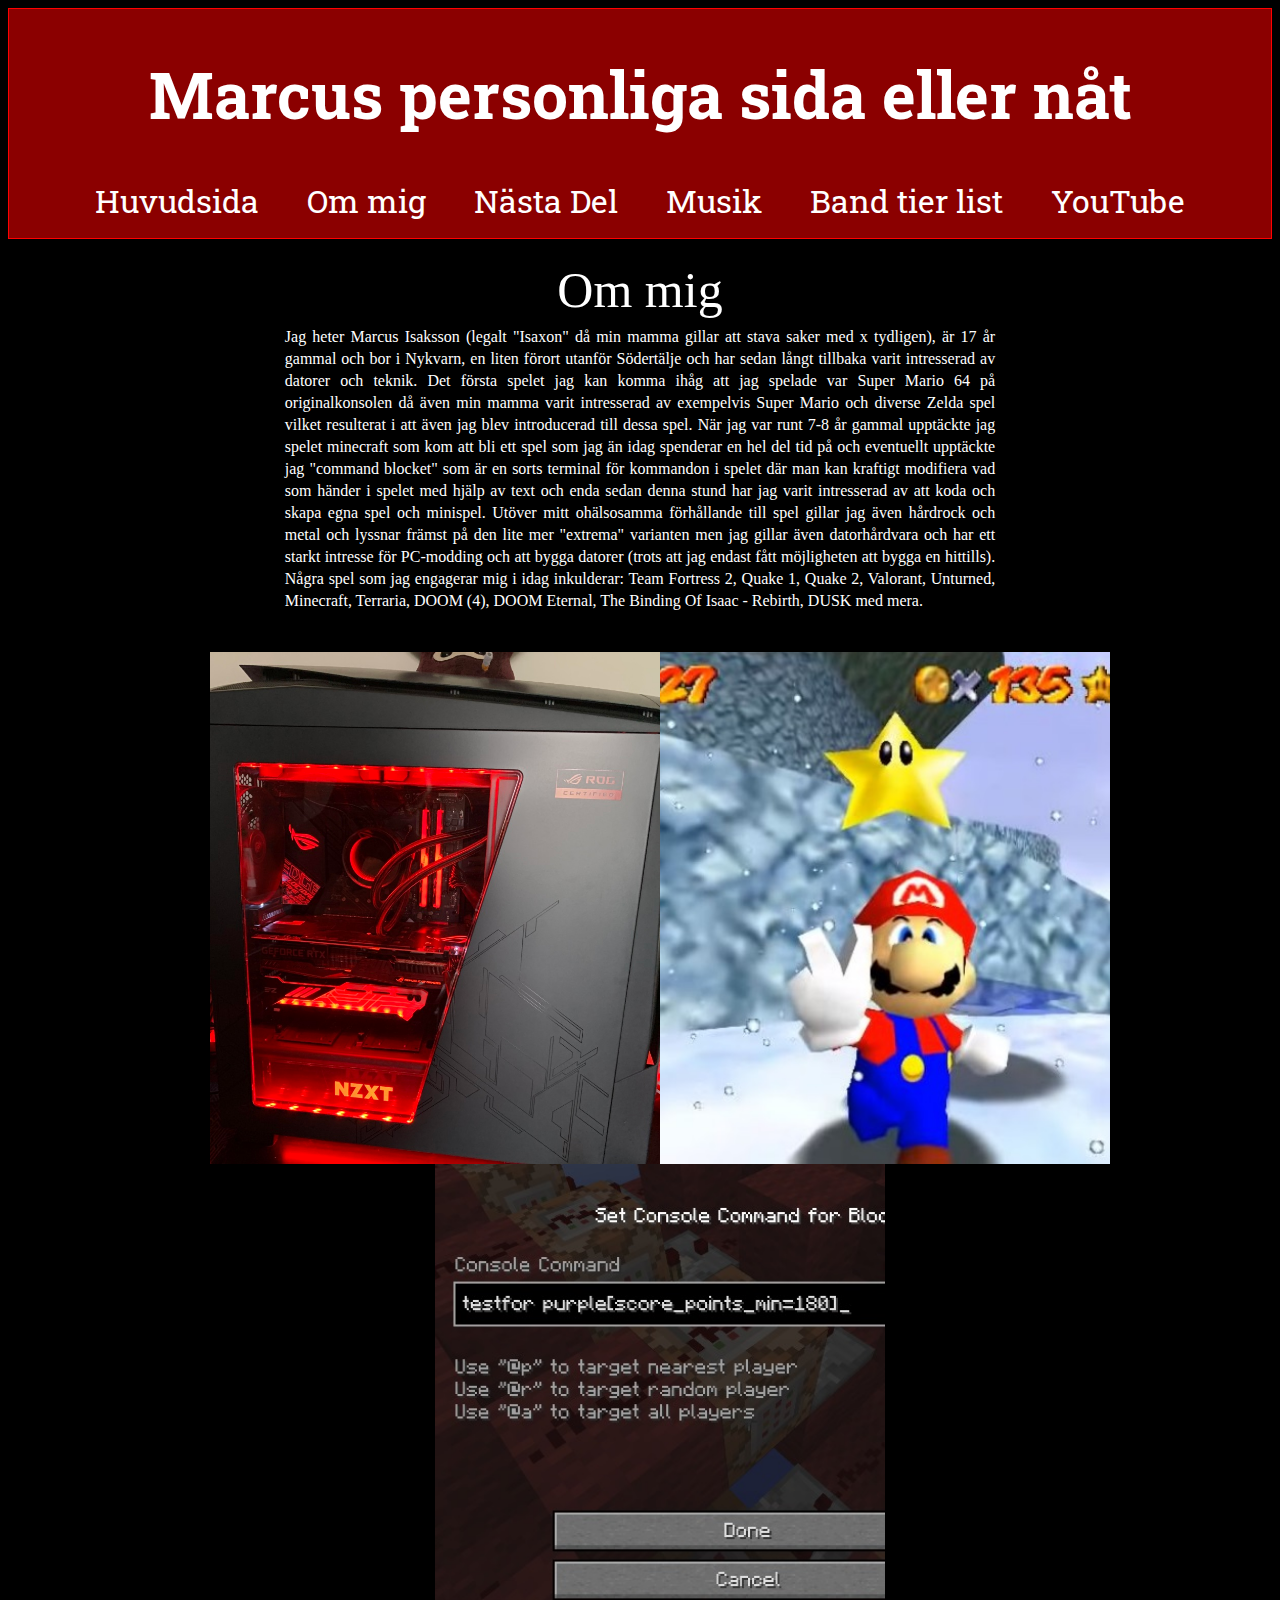
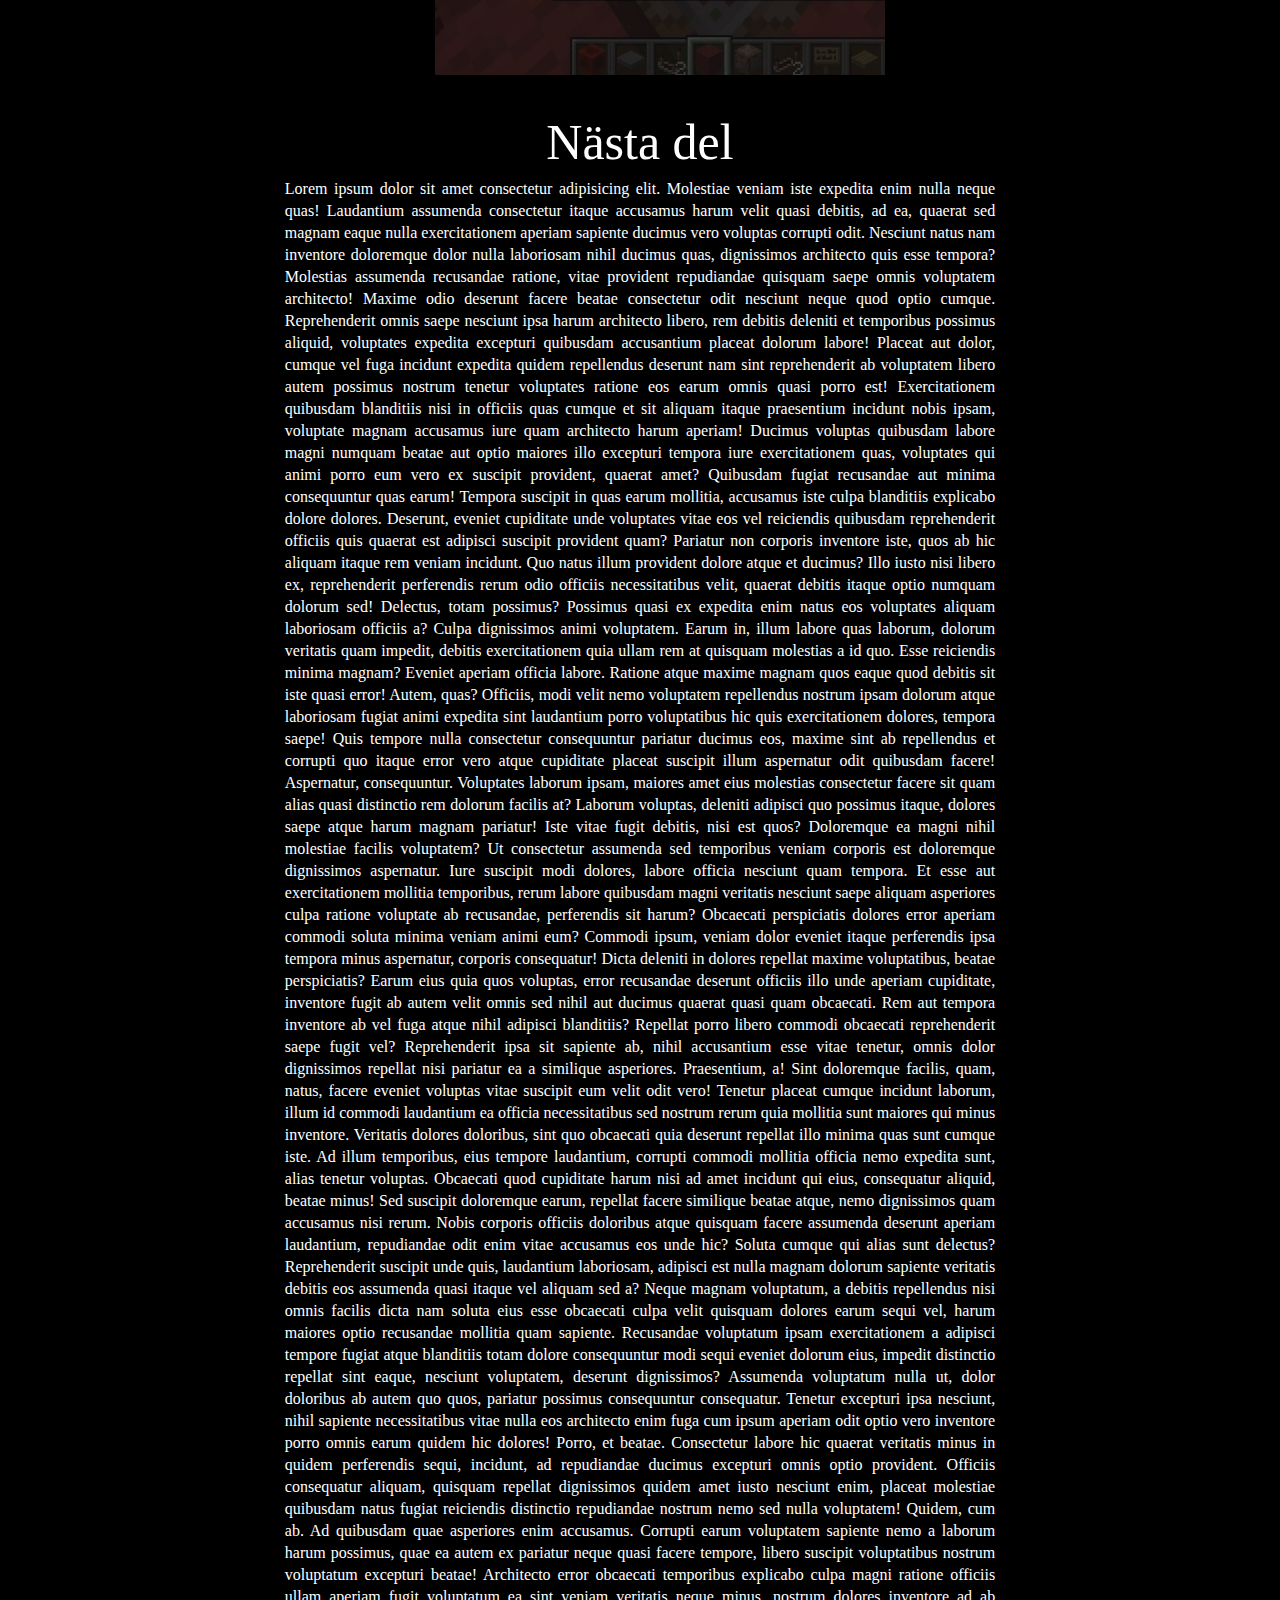
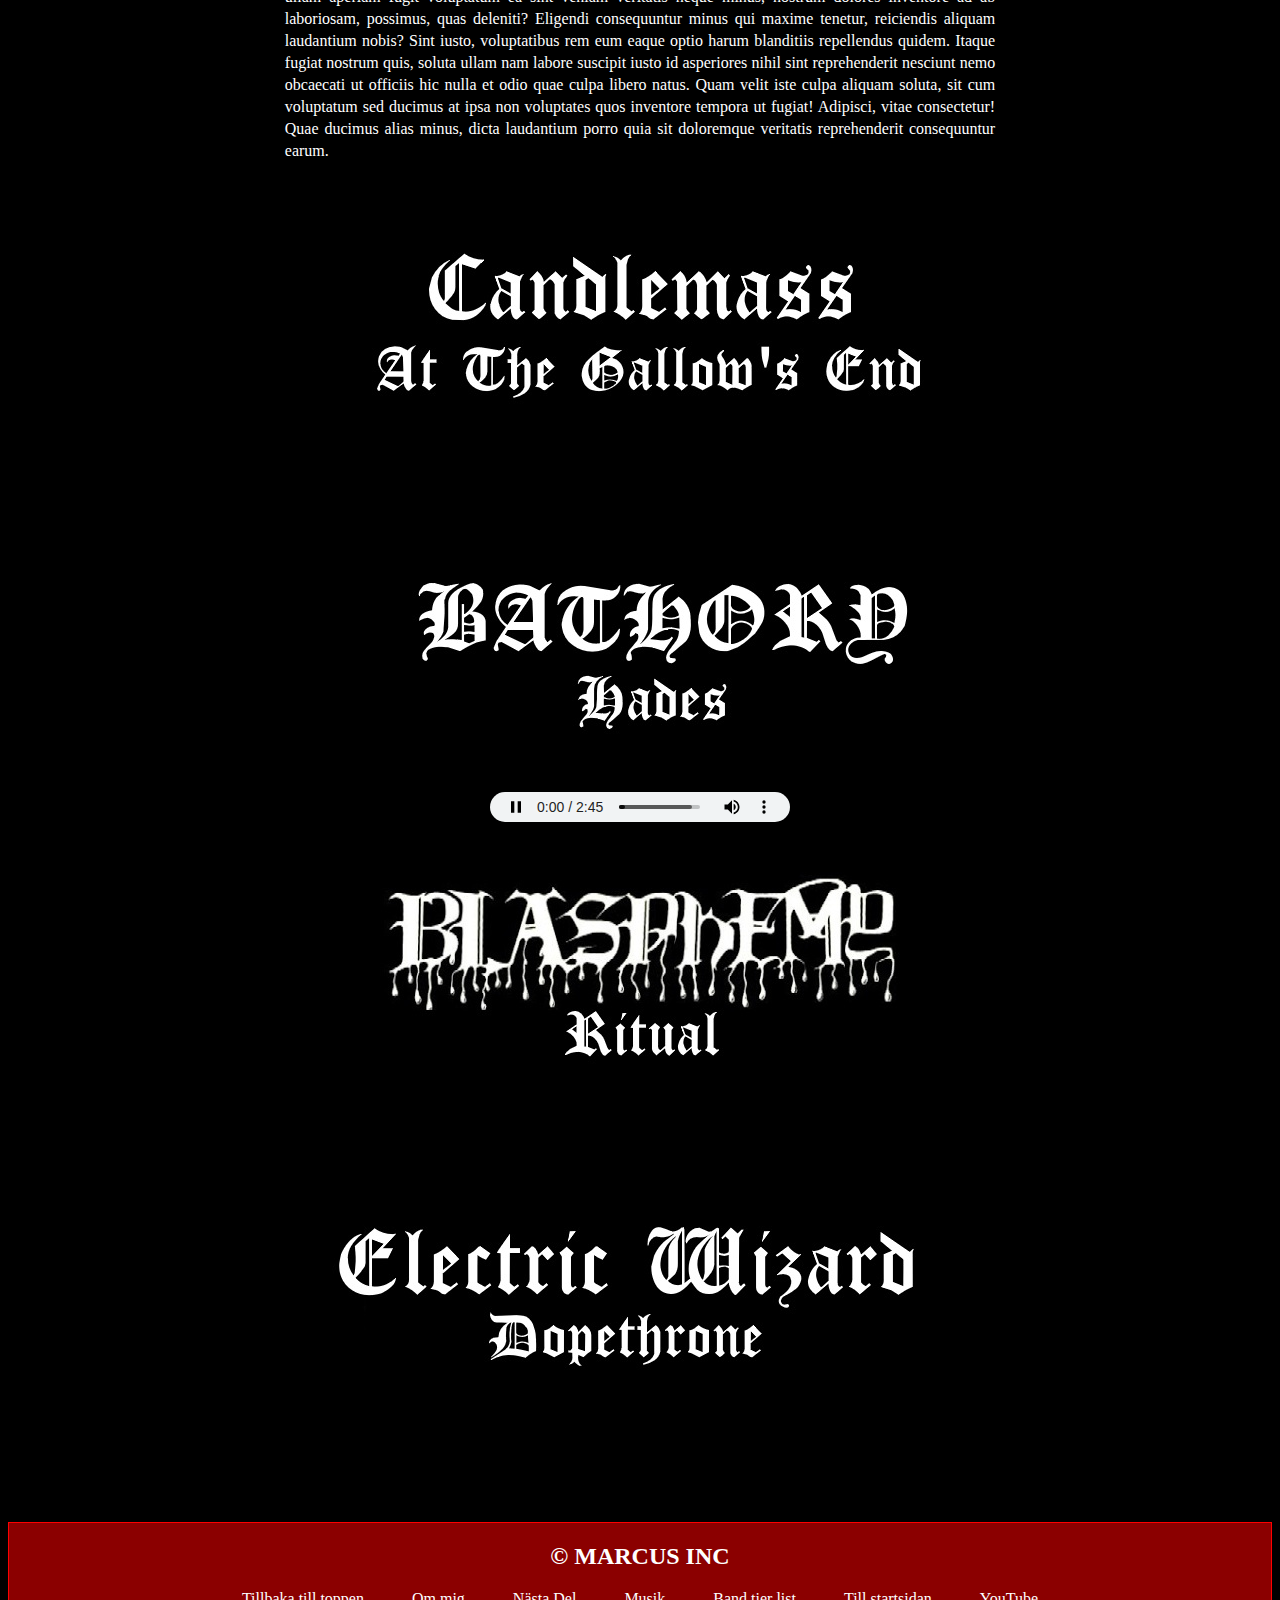
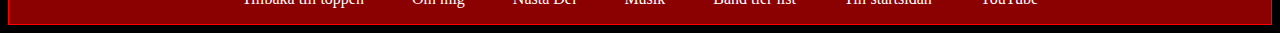
==== mainpage.html @ afb7c1ec "(för långt här, läs förklaring i projektuppgiften)" ====
<!DOCTYPE html>
<html lang="en">

<head>
  <meta charset="UTF-8" />
  <meta name="viewport" content="width=device-width, initial-scale=1.0" />
  <title>Marcus Webbsida!</title>
  <link href="https://fonts.googleapis.com/css2?family=Roboto+Slab:wght@100&display=swap" rel="stylesheet" />
  <link rel="stylesheet" href="design.css" />
</head>

<body>
  <header>
    <h1>Marcus personliga sida eller nåt</h1>
    <nav>
      <a href="mainpage.html">Huvudsida</a>
      <a href="#article1">Om mig</a>
      <a href="#article2">Nästa Del</a>
      <a href="#atthegallowsend">Musik</a>
      <a href="tierlist.html">Band tier list</a>
      <a href="https://www.youtube.com/watch?v=wpV-gGA4PSk&ab_channel=NicolYT">YouTube</a>
    </nav>
  </header>

  <main>
    <article id="article1">Om mig
      <center>
        <p>
          Jag heter Marcus Isaksson (legalt "Isaxon" då min mamma gillar att stava saker med x tydligen), är 17 år
          gammal och bor i Nykvarn, en liten förort utanför Södertälje och har sedan långt tillbaka varit intresserad av
          datorer och teknik. Det första spelet jag kan komma
          ihåg att jag spelade var Super Mario 64 på originalkonsolen då även min mamma varit intresserad av exempelvis
          Super Mario och diverse Zelda spel vilket resulterat i att även jag blev introducerad till dessa spel. När jag
          var runt 7-8 år gammal upptäckte jag spelet minecraft
          som kom att bli ett spel som jag än idag spenderar en hel del tid på och eventuellt upptäckte jag "command
          blocket" som är en sorts terminal för kommandon i spelet där man kan kraftigt modifiera vad som händer i
          spelet med hjälp av text och enda sedan denna stund har jag varit
          intresserad av att koda och skapa egna spel och minispel. Utöver mitt ohälsosamma förhållande till spel gillar
          jag även hårdrock och metal och lyssnar främst på den lite mer "extrema" varianten men jag gillar även
          datorhårdvara och har ett starkt intresse för PC-modding och att
          bygga datorer (trots att jag endast fått möjligheten att bygga en hittills). Några spel som jag engagerar mig
          i idag inkulderar: Team Fortress 2, Quake 1, Quake 2, Valorant, Unturned, Minecraft, Terraria, DOOM (4), DOOM
          Eternal, The Binding Of Isaac - Rebirth, DUSK med mera.
        </p>
      </center>
    </article>

    </table>
    <table class="flexbox">
      <ul class="image-container">
        <img src="pic/personligdator.jpg" alt="bild på min personliga dator" />
        <img src="pic/sm64.jpg" alt="bild på mario från spelet super mario 64 som har tagit en stjärna" />
        <img src="pic/commandblocks.jpg" alt="bild på kod i ett command block i spelet minecraft" />
      </ul>
    </table>



    <article id="article2">Nästa del
      <center>
        <p>
          Lorem ipsum dolor sit amet consectetur adipisicing elit. Molestiae
          veniam iste expedita enim nulla neque quas! Laudantium assumenda
          consectetur itaque accusamus harum velit quasi debitis, ad ea, quaerat
          sed magnam eaque nulla exercitationem aperiam sapiente ducimus vero
          voluptas corrupti odit. Nesciunt natus nam inventore doloremque dolor
          nulla laboriosam nihil ducimus quas, dignissimos architecto quis esse
          tempora? Molestias assumenda recusandae ratione, vitae provident
          repudiandae quisquam saepe omnis voluptatem architecto! Maxime odio
          deserunt facere beatae consectetur odit nesciunt neque quod optio
          cumque. Reprehenderit omnis saepe nesciunt ipsa harum architecto libero,
          rem debitis deleniti et temporibus possimus aliquid, voluptates expedita
          excepturi quibusdam accusantium placeat dolorum labore! Placeat aut
          dolor, cumque vel fuga incidunt expedita quidem repellendus deserunt nam
          sint reprehenderit ab voluptatem libero autem possimus nostrum tenetur
          voluptates ratione eos earum omnis quasi porro est! Exercitationem
          quibusdam blanditiis nisi in officiis quas cumque et sit aliquam itaque
          praesentium incidunt nobis ipsam, voluptate magnam accusamus iure quam
          architecto harum aperiam! Ducimus voluptas quibusdam labore magni
          numquam beatae aut optio maiores illo excepturi tempora iure
          exercitationem quas, voluptates qui animi porro eum vero ex suscipit
          provident, quaerat amet? Quibusdam fugiat recusandae aut minima
          consequuntur quas earum! Tempora suscipit in quas earum mollitia,
          accusamus iste culpa blanditiis explicabo dolore dolores. Deserunt,
          eveniet cupiditate unde voluptates vitae eos vel reiciendis quibusdam
          reprehenderit officiis quis quaerat est adipisci suscipit provident
          quam? Pariatur non corporis inventore iste, quos ab hic aliquam itaque
          rem veniam incidunt. Quo natus illum provident dolore atque et ducimus?
          Illo iusto nisi libero ex, reprehenderit perferendis rerum odio officiis
          necessitatibus velit, quaerat debitis itaque optio numquam dolorum sed!
          Delectus, totam possimus? Possimus quasi ex expedita enim natus eos
          voluptates aliquam laboriosam officiis a? Culpa dignissimos animi
          voluptatem. Earum in, illum labore quas laborum, dolorum veritatis quam
          impedit, debitis exercitationem quia ullam rem at quisquam molestias a
          id quo. Esse reiciendis minima magnam? Eveniet aperiam officia labore.
          Ratione atque maxime magnam quos eaque quod debitis sit iste quasi
          error! Autem, quas? Officiis, modi velit nemo voluptatem repellendus
          nostrum ipsam dolorum atque laboriosam fugiat animi expedita sint
          laudantium porro voluptatibus hic quis exercitationem dolores, tempora
          saepe! Quis tempore nulla consectetur consequuntur pariatur ducimus eos,
          maxime sint ab repellendus et corrupti quo itaque error vero atque
          cupiditate placeat suscipit illum aspernatur odit quibusdam facere!
          Aspernatur, consequuntur. Voluptates laborum ipsam, maiores amet eius
          molestias consectetur facere sit quam alias quasi distinctio rem dolorum
          facilis at? Laborum voluptas, deleniti adipisci quo possimus itaque,
          dolores saepe atque harum magnam pariatur! Iste vitae fugit debitis,
          nisi est quos? Doloremque ea magni nihil molestiae facilis voluptatem?
          Ut consectetur assumenda sed temporibus veniam corporis est doloremque
          dignissimos aspernatur. Iure suscipit modi dolores, labore officia
          nesciunt quam tempora. Et esse aut exercitationem mollitia temporibus,
          rerum labore quibusdam magni veritatis nesciunt saepe aliquam asperiores
          culpa ratione voluptate ab recusandae, perferendis sit harum? Obcaecati
          perspiciatis dolores error aperiam commodi soluta minima veniam animi
          eum? Commodi ipsum, veniam dolor eveniet itaque perferendis ipsa tempora
          minus aspernatur, corporis consequatur! Dicta deleniti in dolores
          repellat maxime voluptatibus, beatae perspiciatis? Earum eius quia quos
          voluptas, error recusandae deserunt officiis illo unde aperiam
          cupiditate, inventore fugit ab autem velit omnis sed nihil aut ducimus
          quaerat quasi quam obcaecati. Rem aut tempora inventore ab vel fuga
          atque nihil adipisci blanditiis? Repellat porro libero commodi obcaecati
          reprehenderit saepe fugit vel? Reprehenderit ipsa sit sapiente ab, nihil
          accusantium esse vitae tenetur, omnis dolor dignissimos repellat nisi
          pariatur ea a similique asperiores. Praesentium, a! Sint doloremque
          facilis, quam, natus, facere eveniet voluptas vitae suscipit eum velit
          odit vero! Tenetur placeat cumque incidunt laborum, illum id commodi
          laudantium ea officia necessitatibus sed nostrum rerum quia mollitia
          sunt maiores qui minus inventore. Veritatis dolores doloribus, sint quo
          obcaecati quia deserunt repellat illo minima quas sunt cumque iste. Ad
          illum temporibus, eius tempore laudantium, corrupti commodi mollitia
          officia nemo expedita sunt, alias tenetur voluptas. Obcaecati quod
          cupiditate harum nisi ad amet incidunt qui eius, consequatur aliquid,
          beatae minus! Sed suscipit doloremque earum, repellat facere similique
          beatae atque, nemo dignissimos quam accusamus nisi rerum. Nobis corporis
          officiis doloribus atque quisquam facere assumenda deserunt aperiam
          laudantium, repudiandae odit enim vitae accusamus eos unde hic? Soluta
          cumque qui alias sunt delectus? Reprehenderit suscipit unde quis,
          laudantium laboriosam, adipisci est nulla magnam dolorum sapiente
          veritatis debitis eos assumenda quasi itaque vel aliquam sed a? Neque
          magnam voluptatum, a debitis repellendus nisi omnis facilis dicta nam
          soluta eius esse obcaecati culpa velit quisquam dolores earum sequi vel,
          harum maiores optio recusandae mollitia quam sapiente. Recusandae
          voluptatum ipsam exercitationem a adipisci tempore fugiat atque
          blanditiis totam dolore consequuntur modi sequi eveniet dolorum eius,
          impedit distinctio repellat sint eaque, nesciunt voluptatem, deserunt
          dignissimos? Assumenda voluptatum nulla ut, dolor doloribus ab autem quo
          quos, pariatur possimus consequuntur consequatur. Tenetur excepturi ipsa
          nesciunt, nihil sapiente necessitatibus vitae nulla eos architecto enim
          fuga cum ipsum aperiam odit optio vero inventore porro omnis earum
          quidem hic dolores! Porro, et beatae. Consectetur labore hic quaerat
          veritatis minus in quidem perferendis sequi, incidunt, ad repudiandae
          ducimus excepturi omnis optio provident. Officiis consequatur aliquam,
          quisquam repellat dignissimos quidem amet iusto nesciunt enim, placeat
          molestiae quibusdam natus fugiat reiciendis distinctio repudiandae
          nostrum nemo sed nulla voluptatem! Quidem, cum ab. Ad quibusdam quae
          asperiores enim accusamus. Corrupti earum voluptatem sapiente nemo a
          laborum harum possimus, quae ea autem ex pariatur neque quasi facere
          tempore, libero suscipit voluptatibus nostrum voluptatum excepturi
          beatae! Architecto error obcaecati temporibus explicabo culpa magni
          ratione officiis ullam aperiam fugit voluptatum ea sint veniam veritatis
          neque minus, nostrum dolores inventore ad ab laboriosam, possimus, quas
          deleniti? Eligendi consequuntur minus qui maxime tenetur, reiciendis
          aliquam laudantium nobis? Sint iusto, voluptatibus rem eum eaque optio
          harum blanditiis repellendus quidem. Itaque fugiat nostrum quis, soluta
          ullam nam labore suscipit iusto id asperiores nihil sint reprehenderit
          nesciunt nemo obcaecati ut officiis hic nulla et odio quae culpa libero
          natus. Quam velit iste culpa aliquam soluta, sit cum voluptatum sed
          ducimus at ipsa non voluptates quos inventore tempora ut fugiat!
          Adipisci, vitae consectetur! Quae ducimus alias minus, dicta laudantium
          porro quia sit doloremque veritatis reprehenderit consequuntur earum.
        </p>
      </center>
    </article>

    <article id="atthegallowsend">
      <table>
        <ul class="flexbox">
          <img src="pic/gallowsend.jpg" alt="Bild där det står Candlemass, at the gallows end" />
        </ul>
      </table>
      <embed src="music/gallowsend.mp3" autostart="0" autoplay="0"></embed>
    </article>

    <article id="hades">
      <table>
        <ul class="flexbox">
          <img src="pic/hades.jpg" alt="Bild där det står Bathory, hades" />
        </ul>
      </table>
      <embed src="music/hades.mp3" autostart="0" autoplay="0"></embed>
    </article>

    <article id="ritual">
      <table>
        <ul class="flexbox">
          <img src="pic/ritual.jpg" alt="Bild där det står Blasphemy, ritual" />
        </ul>
      </table>
      <embed src="music/ritual.mp3" autostart="0" autoplay="0"></embed>
    </article>

    <article id="dopethrone">
      <table>
        <ul class="flexbox">
          <img src="pic/dopethrone.jpg" alt="Bild där det står Electric Wizard, dopethrone" />
        </ul>
      </table>
      <embed src="music/dopethrone.mp3" autostart="0" autoplay="0"></embed>
    </article>
  </main>

  <footer>
    <h2>© MARCUS INC</h2>
    <nav>
      <a href="#">Tillbaka till toppen</a>
      <a href="#article1">Om mig</a>
      <a href="#article2">Nästa Del</a>
      <a href="#article3">Musik</a>
      <a href="tierlist.html">Band tier list</a>
      <a href="index.html">Till startsidan</a>
      <a href="https://www.youtube.com/watch?v=wpV-gGA4PSk&ab_channel=NicolYT">YouTube</a>
    </nav>
  </footer>
</body>

</html>
---- design.css ----
* {
  color: white;
}

body {
  background-color: black;
}

header {
  font-family: "Roboto Slab", serif;
  font-size: 32px;
  padding: 0;
  margin: 0px;
  background-color: darkred;
  color: white;
  text-align: center;
  border-color: red;
  border-style: ridge;
  border-width: 1px;
}

nav {
  display: flex;
  flex-wrap: wrap;
  justify-content: center;
}

nav a {
  display: inline-block;
  padding-left: 24px;
  padding-right: 24px;
  padding-bottom: 16px;
  text-decoration: none;
}

nav a:hover {
  background-color: red;
  transition: 1s;
}

nav a:not(:hover) {
  background-color: darkred;
  transition: 0.5s;
}

footer nav a:hover {
  background-color: transparent;
  background: red;
}

article {
  text-align: center;
  margin: 40px;
  font-size: 50px;
  line-height: 22px;
}

embed {
  height: 30px;
}

footer > h2 {
  text-align: center;
}

footer {
  background-color: darkred;
  border-color: red;
  border-style: ridge;
  border-width: 1px;
}

p {
  font: "arial";
  margin: 25px;
  font-size: 16px;
  width: 60%;
  display: flex;
  flex-wrap: wrap;
  text-align: justify;
}

html {
  scroll-behavior: smooth;
}

.flexbox {
  display: flex;
  justify-content: space-around;
  align-items: center;
  flex-wrap: wrap;
}

.image-container {
  display: flex;
  justify-content: center;
  flex-wrap: wrap;
}

.image-container img {
  flex: 0 1 auto;
  width: 450px;
}

.center {
  line-height: 22px;
  text-align: center;
  margin: 50px;
}

.hades {
  border-color: red;
  border-style: ridge;
  border-width: 1px;
}

.intro {
  margin-bottom: 1000px;
  width: 30%;
  display: flex;
  flex-wrap: wrap;
  text-align: justify;
}

.länkar {
  text-align: center;
  margin: auto;
}

@media (max-width: 600px) {
  .image-container img {
    width: 300px;
  }
}
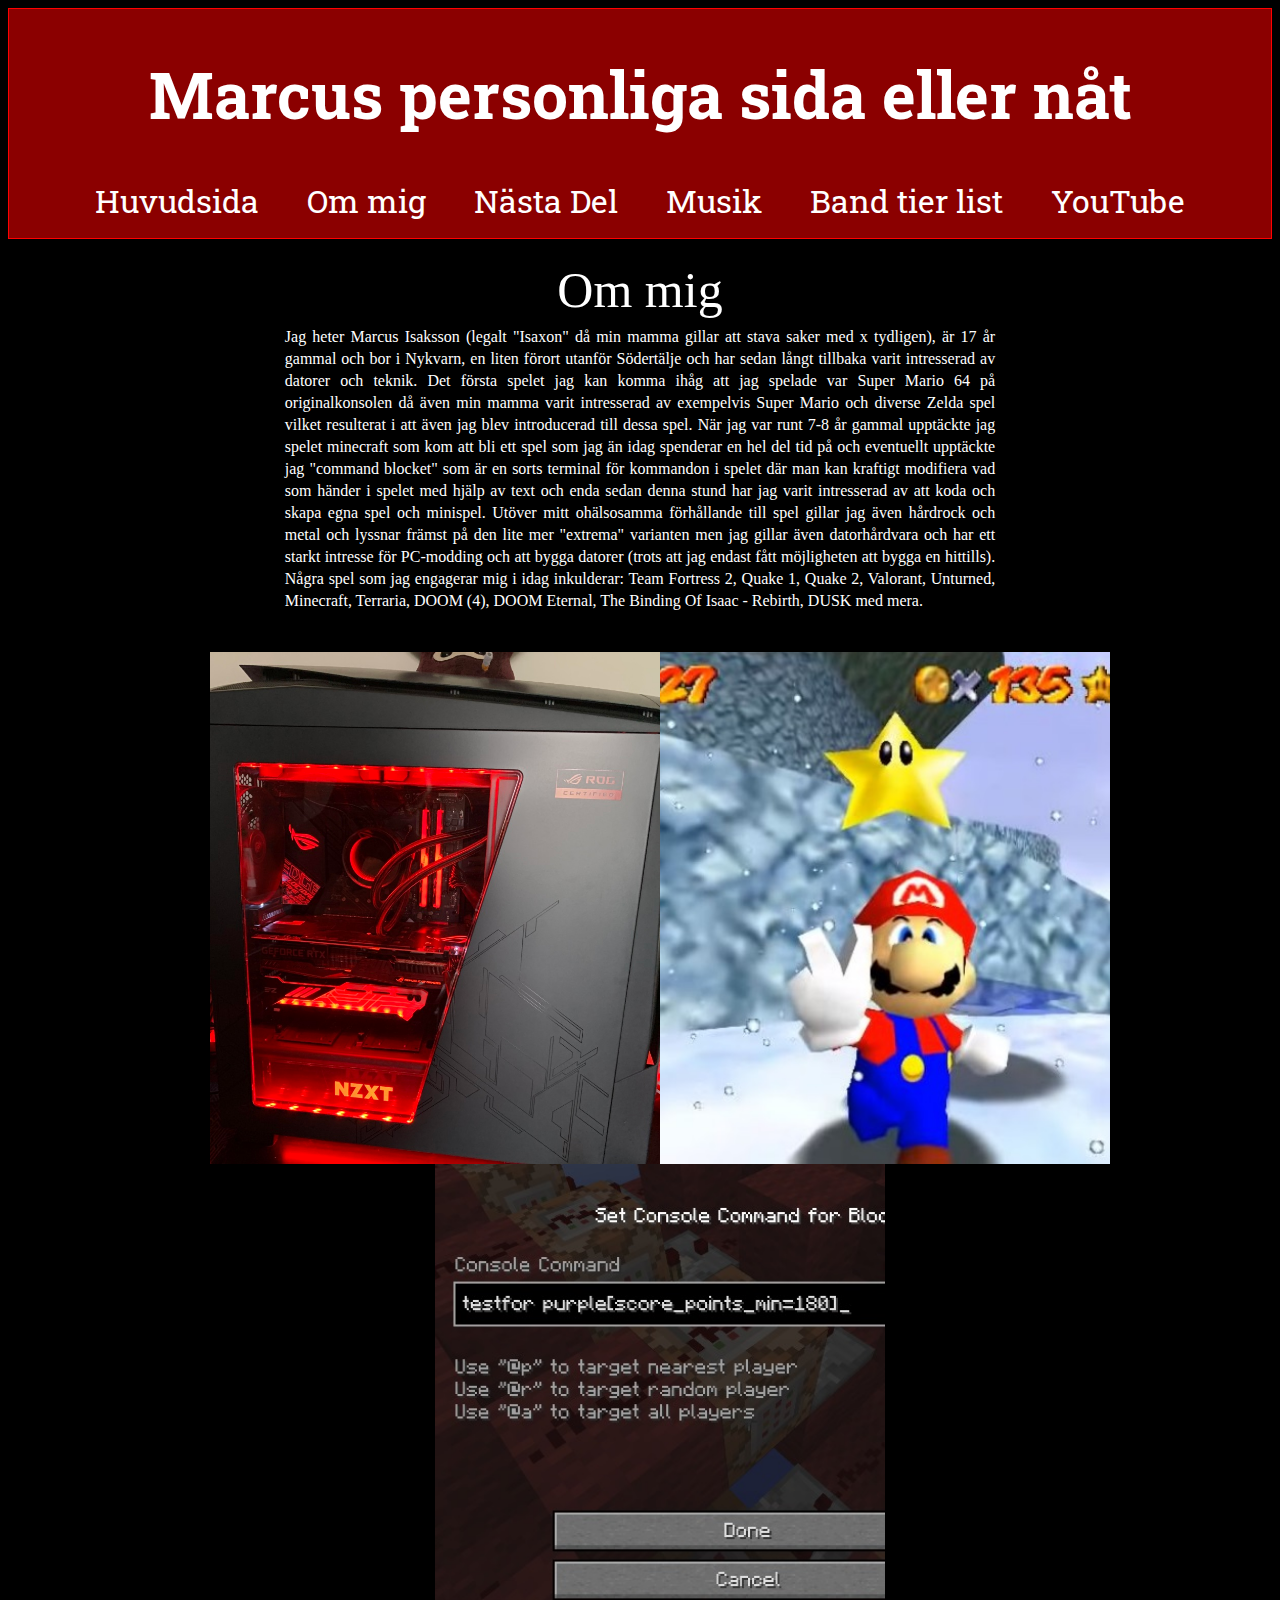
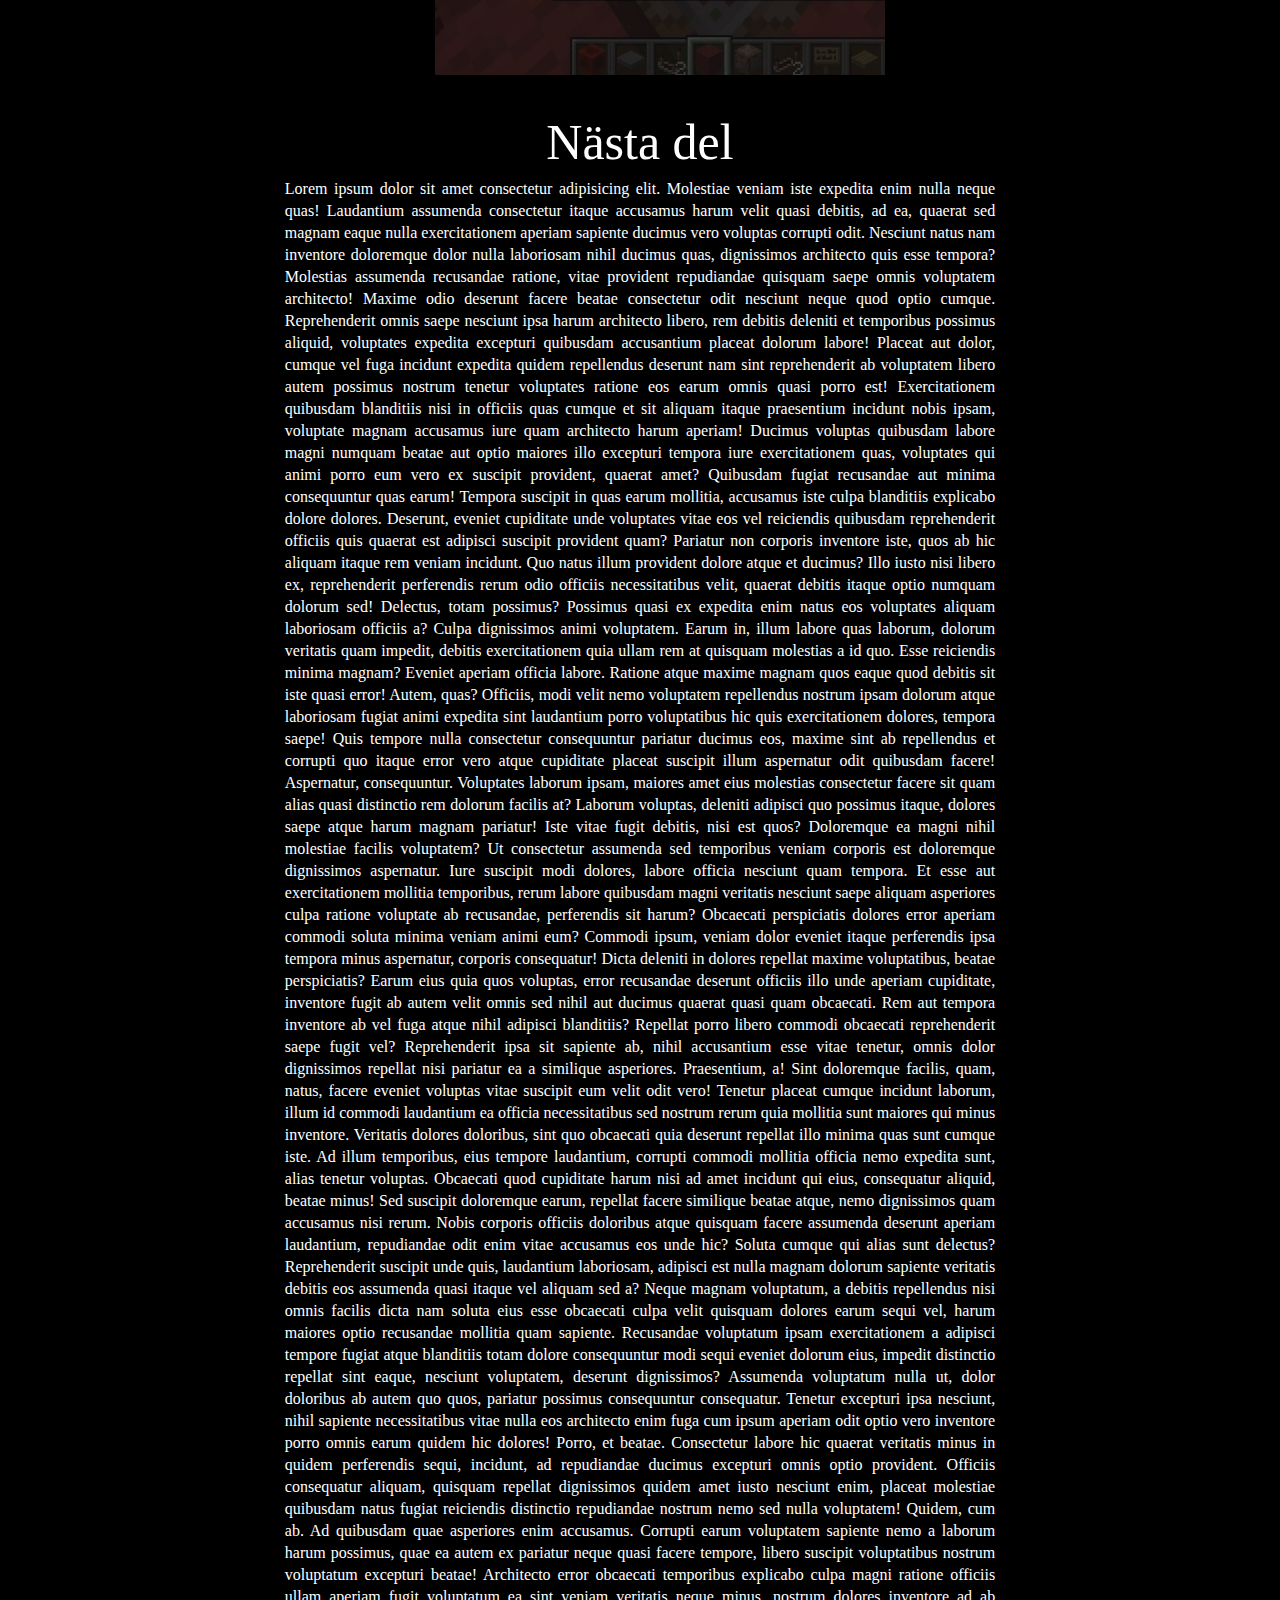
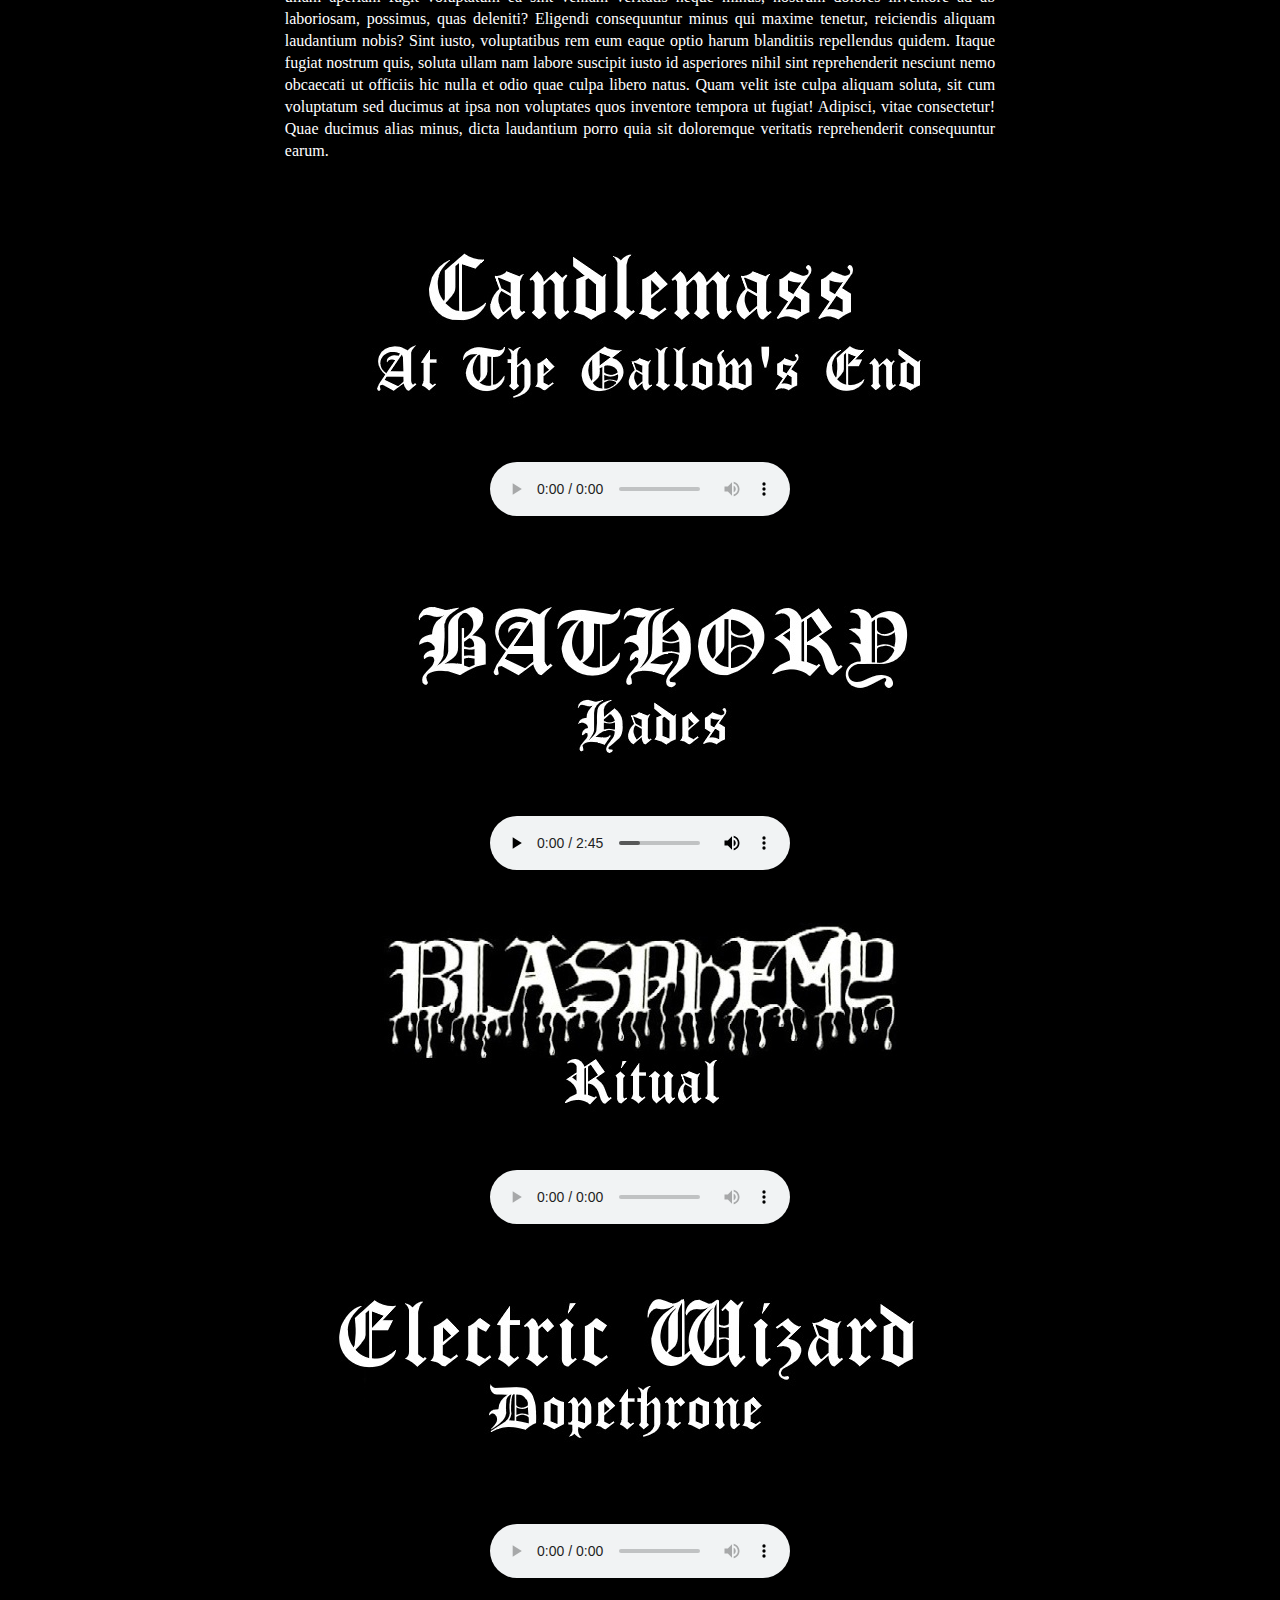
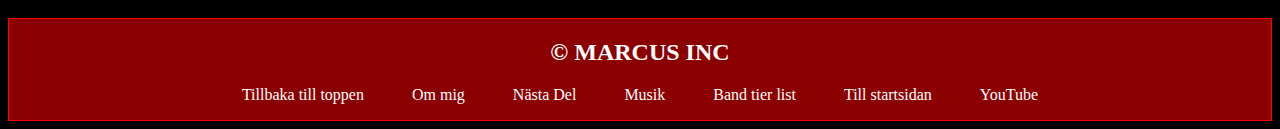
==== commit da241fc0: "Fixade musik som autoplayade, fixade felskrivning" ====
--- a/mainpage.html
+++ b/mainpage.html
@@ -177,7 +177,10 @@
           <img src="pic/gallowsend.jpg" alt="Bild där det står Candlemass, at the gallows end" />
         </ul>
       </table>
-      <embed src="music/gallowsend.mp3" autostart="0" autoplay="0"></embed>
+        <audio controls>
+          <source src="music/gallowsend.mp3" type="audio/mp3">
+          Din sökmotor stödjer inte ljudfiler
+        </audio>
     </article>
 
     <article id="hades">
@@ -186,7 +189,10 @@
           <img src="pic/hades.jpg" alt="Bild där det står Bathory, hades" />
         </ul>
       </table>
-      <embed src="music/hades.mp3" autostart="0" autoplay="0"></embed>
+        <audio controls>
+          <source src="music/hades.mp3" type="audio/mp3">
+          Din sökmotor stödjer inte ljudfiler
+        </audio>
     </article>
 
     <article id="ritual">
@@ -195,7 +201,10 @@
           <img src="pic/ritual.jpg" alt="Bild där det står Blasphemy, ritual" />
         </ul>
       </table>
-      <embed src="music/ritual.mp3" autostart="0" autoplay="0"></embed>
+        <audio controls>
+          <source src="music/ritual.mp3" type="audio/mp3">
+          Din sökmotor stödjer inte ljudfiler
+        </audio>
     </article>
 
     <article id="dopethrone">
@@ -204,7 +213,10 @@
           <img src="pic/dopethrone.jpg" alt="Bild där det står Electric Wizard, dopethrone" />
         </ul>
       </table>
-      <embed src="music/dopethrone.mp3" autostart="0" autoplay="0"></embed>
+      <audio controls>
+      <source src="music/dopethrone.mp3" type="audio/mp3">
+        Din sökmotor stödjer inte ljudfiler 
+      </audio>
     </article>
   </main>
 
